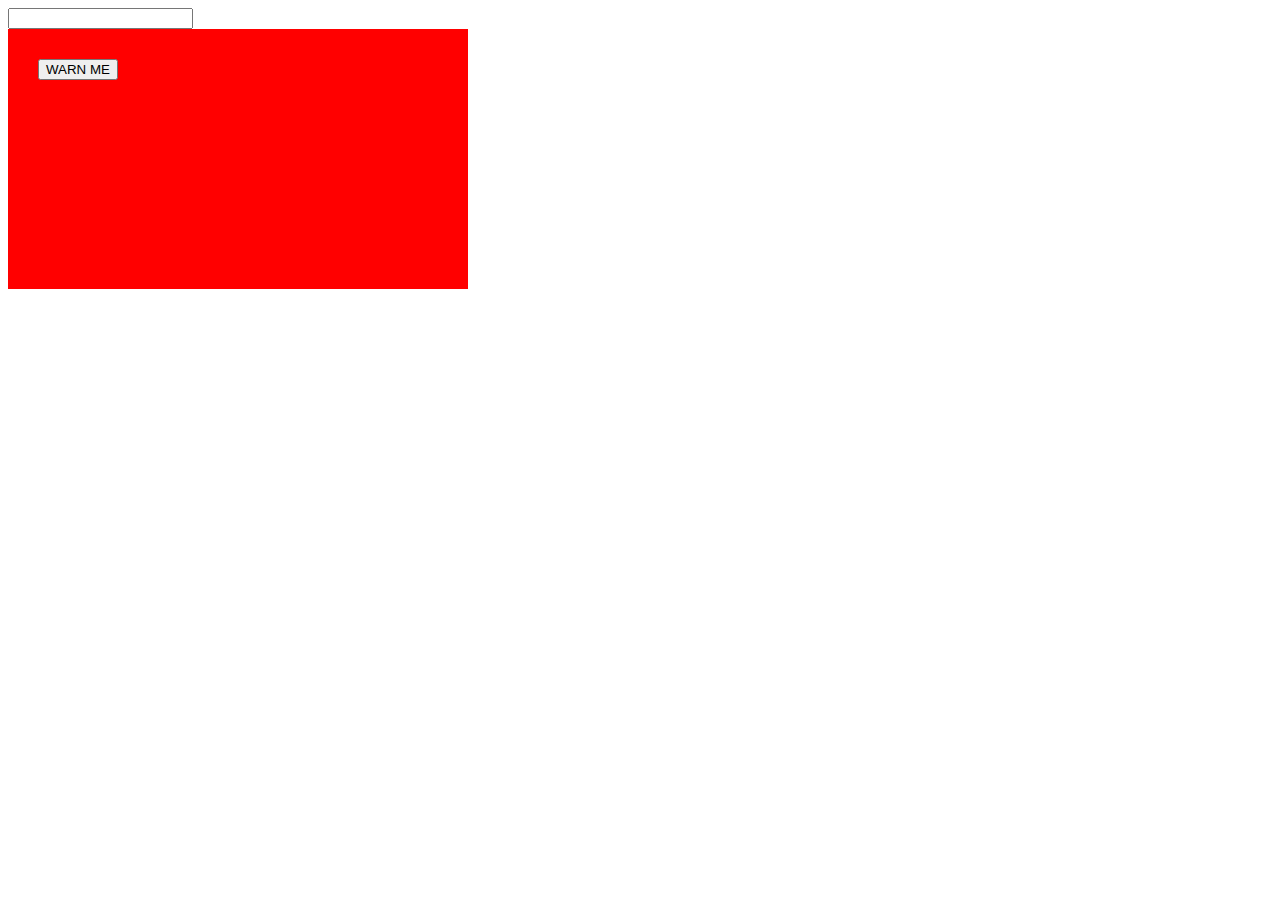
==== index.html @ 6cc3688d "first commit" ====
<!DOCTYPE html>
<html>
    <head>
        <meta charset=utf-8 />
        
        <title>Smartka</title>
        
        <script src="jquery-1.4.4.min.js"></script>
        
        <script src="tools4tips.js"></script>
        
        <link type="text/css" rel="stylesheet" href="tools4tips.css"/>
        
    </head>
    
    <body>
        <input name="message" data-tooltip="SABOR"/>
        <br />
        <div style="padding:30px;width:400px;height:200px;background:red;" data-tooltip="AMOR AMOR AMOR AMOR">
            <button id="warn" data-tooltip="CALOR">WARN ME</button>
        </div>
    </body>
</html>
---- tools4tips.css ----
#tooltip{
    font-family:arial;
    font-size:17px;
    padding:6px;
    color:#AAA;
    background:#000;
    opacity: .65; /* Standard: FF gt 1.5, Opera, Safari */
	filter: alpha(opacity=65); /* IE lt 8 */
	-ms-filter: "alpha(opacity=65)"; /* IE 8 */
	-khtml-opacity: .65; /* Safari 1.x */
	-moz-opacity: .65; /* FF lt 1.5, Netscape */
    border:1px solid #AAA;
    border-radius:5px;
    -moz-border-radius:5px;
    -webkit-border-radius:5px;
}
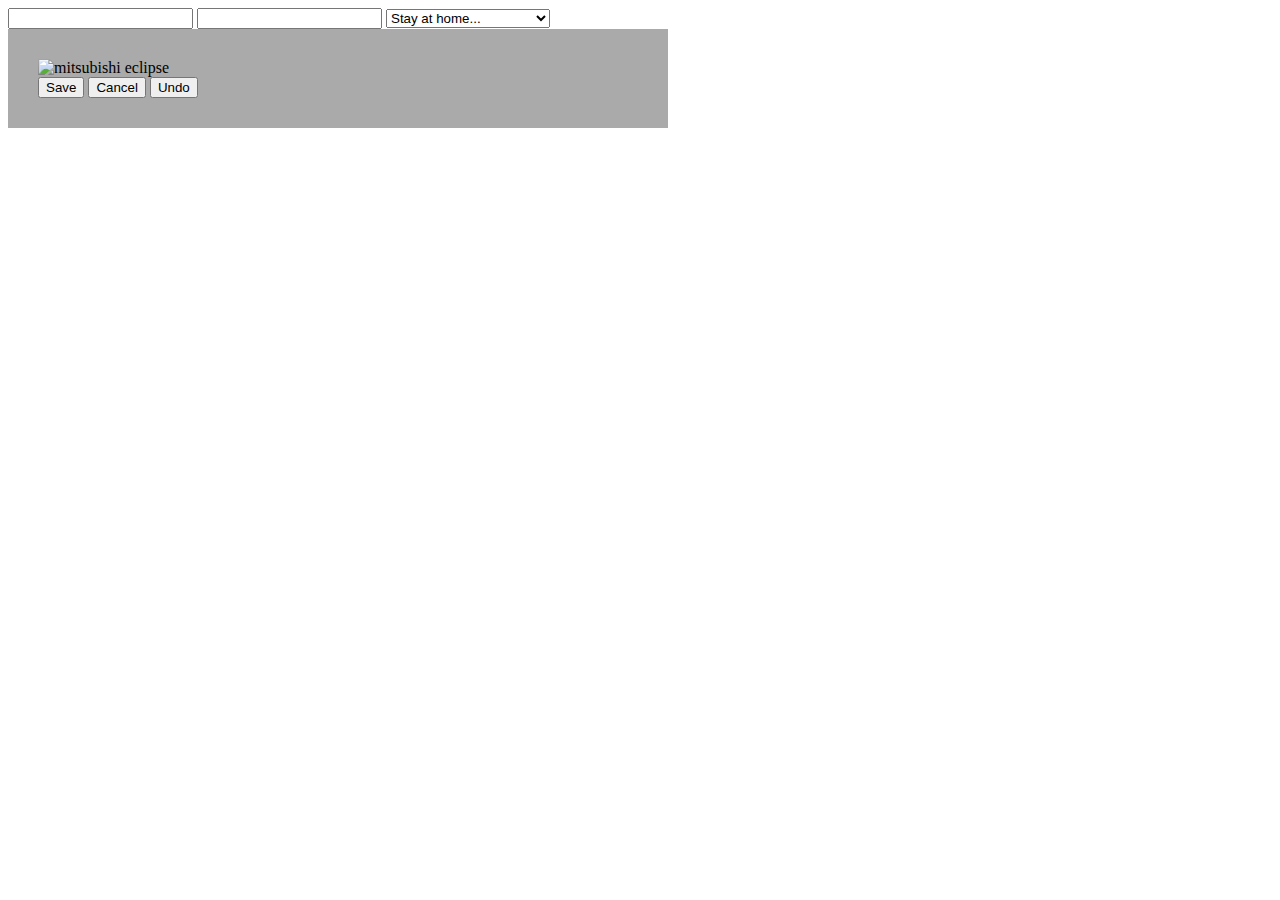
==== commit 56a2c94d: "v 1.1, now jq plugin and revised =]" ====
--- a/index.html
+++ b/index.html
@@ -14,10 +14,27 @@
     </head>
     
     <body>
-        <input name="message" data-tooltip="SABOR"/>
-        <br />
-        <div style="padding:30px;width:400px;height:200px;background:red;" data-tooltip="AMOR AMOR AMOR AMOR">
-            <button id="warn" data-tooltip="CALOR">WARN ME</button>
+    
+        <input data-tooltip="Your name"/>
+        
+        <input data-tooltip="Your age"/>
+        
+        <select data-tooltip="Select your destiny">
+          <option value="0">Stay at home...</option>
+          <option value="1">Be rich</option>
+          <option value="33">Be much more than rich</option>
+          <option value="888">Be like Chuck Norris</option>
+        </select>
+        
+        <div style="padding:30px;width:600px;background:#aaa;" data-tooltip="You're inside a div">
+          <img src="http://2.bp.blogspot.com/_YOp3b9kMitI/S8d8RtnODRI/AAAAAAAAAzY/tXQy_UFIdSI/s1600/Mitsubishi+Eclipse+GT+(2009).jpg" style="width:500px;height:300pxborder:0px;" title="mitsubishi eclipse"/>
+            <br/>
+            <button data-tooltip="Save... must be sure">Save</button>
+            <button data-tooltip="Cancel this shit">Cancel</button>
+            <button data-tooltip="Let's try again">Undo</button>
         </div>
+        <script>
+          $('*[data-tooltip], *[title]').tools4tips();
+        </script>
     </body>
 </html>--- a/tools4tips.css
+++ b/tools4tips.css
@@ -1,16 +1,16 @@
 #tooltip{
-    font-family:arial;
-    font-size:17px;
-    padding:6px;
-    color:#AAA;
-    background:#000;
-    opacity: .65; /* Standard: FF gt 1.5, Opera, Safari */
-	filter: alpha(opacity=65); /* IE lt 8 */
-	-ms-filter: "alpha(opacity=65)"; /* IE 8 */
-	-khtml-opacity: .65; /* Safari 1.x */
-	-moz-opacity: .65; /* FF lt 1.5, Netscape */
-    border:1px solid #AAA;
-    border-radius:5px;
-    -moz-border-radius:5px;
-    -webkit-border-radius:5px;
+  font-family:arial;
+  font-size:18px;
+  padding:6px;
+  color:#AAA;
+  background:#000;
+  opacity:.65;
+	filter:alpha(opacity=65);
+	-ms-filter:"alpha(opacity=65)";
+	-khtml-opacity:.65;
+	-moz-opacity:.65;
+  border:1px solid #AAA;
+  border-radius:4px;
+  -moz-border-radius:4px;
+  -webkit-border-radius:4px;
 }